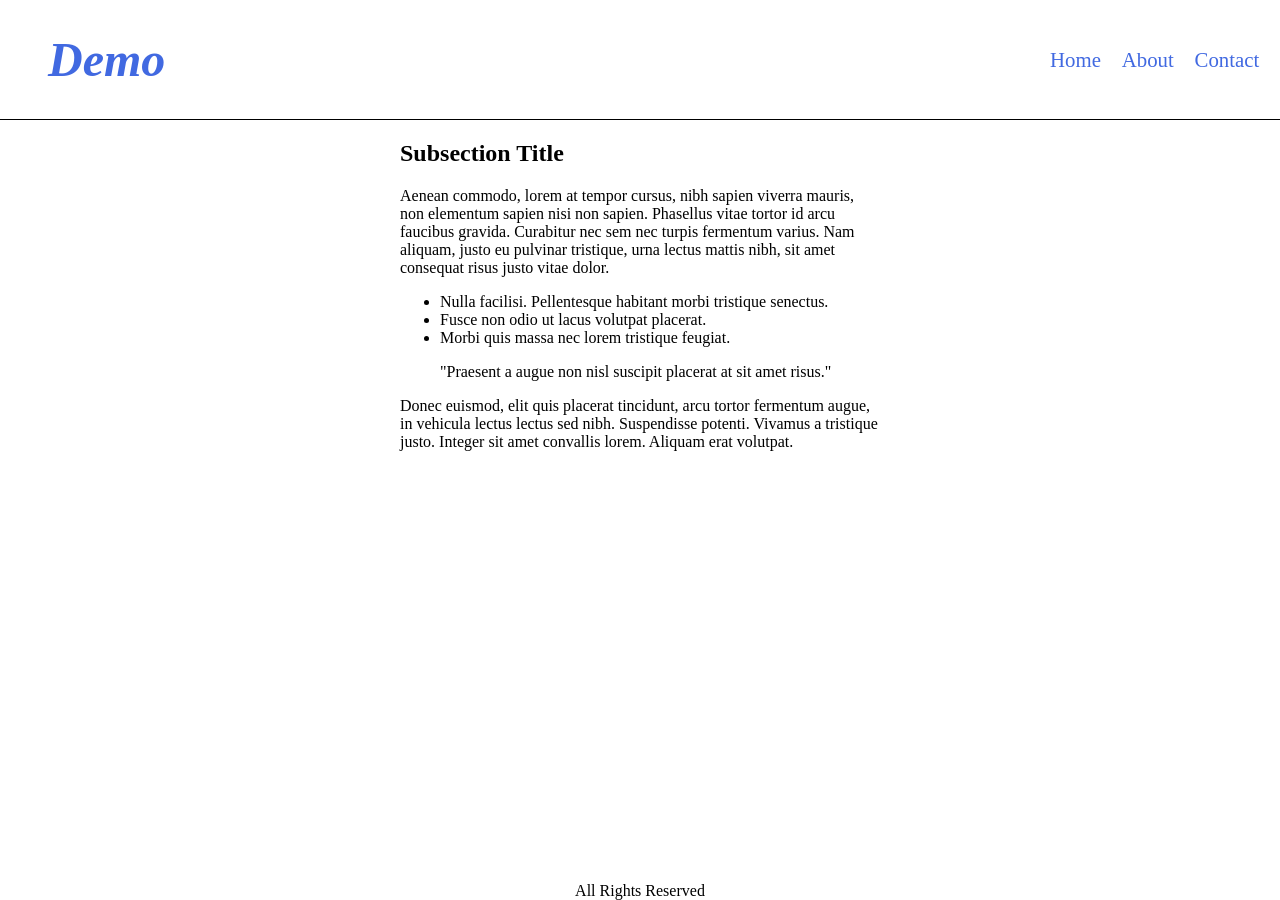
==== index.html @ 1e61eecd "first commit" ====
<!DOCTYPE html>
<html>
<head>

	<meta charset="utf-8"
	      name="viewport" 
		  content="width=device-width, initial-scale=1"
    >

    <link rel="stylesheet" type="text/css" href="style.css">

	<title>Demo</title>
</head>


<body>
	<header>
		<h1 id="logo"><a href="#">Demo</a></h1>
	
		<nav>
			<ul>
				<li><a href="#">Home</a></li>
				<li><a href="#">About</a></li>
				<li><a href="#">Contact</a></li>
			</ul>
		</nav>
    </header>
	<main>
		<section class="post">
			<h2>Subsection Title</h2>
				<p>
				  Aenean commodo, lorem at tempor cursus, nibh sapien viverra mauris, non 
				  elementum sapien nisi non sapien. Phasellus vitae tortor id arcu faucibus 
				  gravida. Curabitur nec sem nec turpis fermentum varius. Nam aliquam, 
				  justo eu pulvinar tristique, urna lectus mattis nibh, sit amet consequat 
				  risus justo vitae dolor.
				</p>

				<ul>
				  <li>Nulla facilisi. Pellentesque habitant morbi tristique senectus.</li>
				  <li>Fusce non odio ut lacus volutpat placerat.</li>
				  <li>Morbi quis massa nec lorem tristique feugiat.</li>
				</ul>

				<blockquote>
				  "Praesent a augue non nisl suscipit placerat at sit amet risus."
				</blockquote>

				<p>
				  Donec euismod, elit quis placerat tincidunt, arcu tortor fermentum augue, 
				  in vehicula lectus lectus sed nibh. Suspendisse potenti. Vivamus a 
				  tristique justo. Integer sit amet convallis lorem. Aliquam erat volutpat.
				</p>
		</section>
	</main>
	<footer>All Rights Reserved<footer>
</body>
</html>
---- style.css ----
/* -------- GLOBAL -------- */

html {
	padding: 0;
	margin: 0;
}

body {
	display: flex;
	flex-direction: column;
	min-height: 100vh;
	padding: 0;
	margin: 0;
}

a {
	text-decoration: none;
}

/* --------  HEADER -------- */

header {
	display: flex;
	flex-direction: row;
	align-items: center;
	justify-content: space-between;
	border-bottom: 1px solid black;
}

header #logo {
	color: royalblue;
	padding-inline: 1em;
	font-weight: bolder;
	font-family: serif;
	font-style: italic;
	font-size: 3em;
}

header a {
	color: royalblue;
}

nav {
	display: flex;
	flex-direction: row;
	font-size: 1.3em;
}

nav ul {
	display: flex;
	list-style: none;
	align-items: center;
	justify-content: left;
	padding-inline: 1em;
	gap: 1em;
}






/* -------- MAIN -------- */

main {
	flex: 1;
	margin-inline: 10%;
	margin: auto;
}

section {
	width: 30em;
}

/* -------- FOOTER -------- */
footer {
 	display: flex;
 	flex-direction: row;
 	align-content: center;
 	justify-content: center;
}
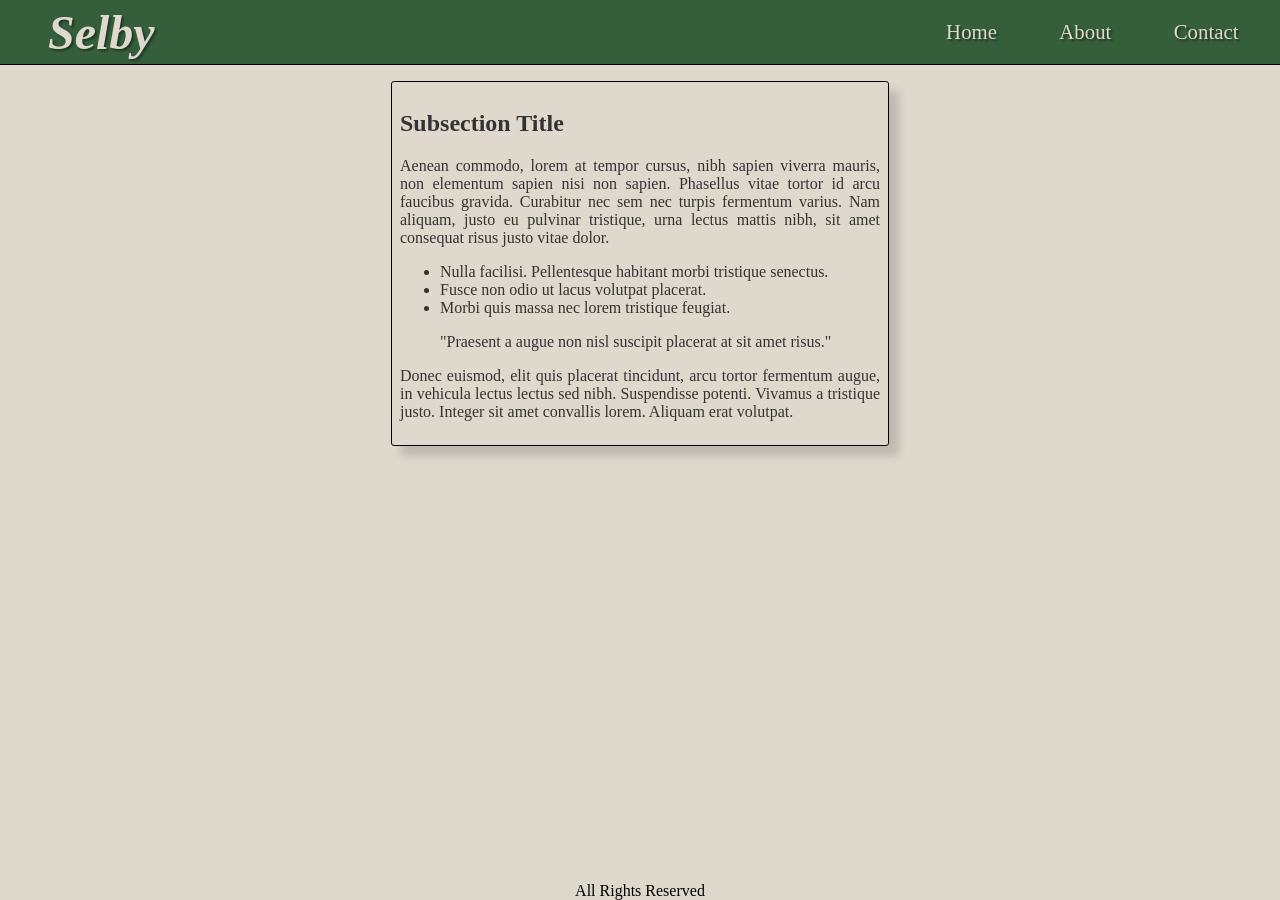
==== commit 1f548888: "added :root to style.css for theming" ====
--- a/index.html
+++ b/index.html
@@ -15,7 +15,7 @@
 
 <body>
 	<header>
-		<h1 id="logo"><a href="#">Demo</a></h1>
+		<h1 id="logo"><a href="#">Selby</a></h1>
 	
 		<nav>
 			<ul>
--- a/style.css
+++ b/style.css
@@ -1,3 +1,15 @@
+:root {
+	--primary-color: #355e3b;
+	--secondary-color: #7b3f00;
+	--bg-color: #dfd8cd;
+	--text: #333333;
+	--link: #dfd8cd;
+	--highlight: #305030;
+}
+
+
+
+
 /* -------- GLOBAL -------- */
 
 html {
@@ -8,9 +20,12 @@
 body {
 	display: flex;
 	flex-direction: column;
+	align-content: space-between;
 	min-height: 100vh;
 	padding: 0;
 	margin: 0;
+	background-color: var(--bg-color);
+
 }
 
 a {
@@ -25,41 +40,59 @@
 	align-items: center;
 	justify-content: space-between;
 	border-bottom: 1px solid black;
+	height: 64px;
+	background-color: var(--primary-color);
+
 }
 
 header #logo {
-	color: royalblue;
+	color: --text-white;
 	padding-inline: 1em;
 	font-weight: bolder;
 	font-family: serif;
 	font-style: italic;
 	font-size: 3em;
+	text-shadow: 2px 2px 2px rgba(0,0,0,0.4);
 }
 
 header a {
-	color: royalblue;
+	color: var(--link);
 }
 
 nav {
 	display: flex;
 	flex-direction: row;
 	font-size: 1.3em;
+	height: auto;
+	align-items: stretch;
 }
 
 nav ul {
 	display: flex;
 	list-style: none;
-	align-items: center;
+	align-items: stretch;
 	justify-content: left;
 	padding-inline: 1em;
 	gap: 1em;
 }
 
+nav ul li {
+	align-items: center;
+	overflow: hidden;
 
+}
 
+nav ul li a {
+	display: block;
+	height: 100%;
+	padding: 1em 1em;
+	text-shadow: 2px 2px 2px rgba(0,0,0,0.4);
+}
 
+nav ul li a:hover {
+	background-color: var(--highlight);
 
-
+}
 /* -------- MAIN -------- */
 
 main {
@@ -68,12 +101,21 @@
 	margin: auto;
 }
 
-section {
+main section {
 	width: 30em;
+	color: var(--text);
+	margin-inline: auto;
+	margin-block: 1em;
+	text-align: justify;
+	border: 1px solid black;
+	padding: 0.5em;
+	box-shadow: 10px 10px 10px rgba(0,0,0,0.15);
+	border-radius: 3px;
 }
 
 /* -------- FOOTER -------- */
 footer {
+	margin-top: auto;
  	display: flex;
  	flex-direction: row;
  	align-content: center;
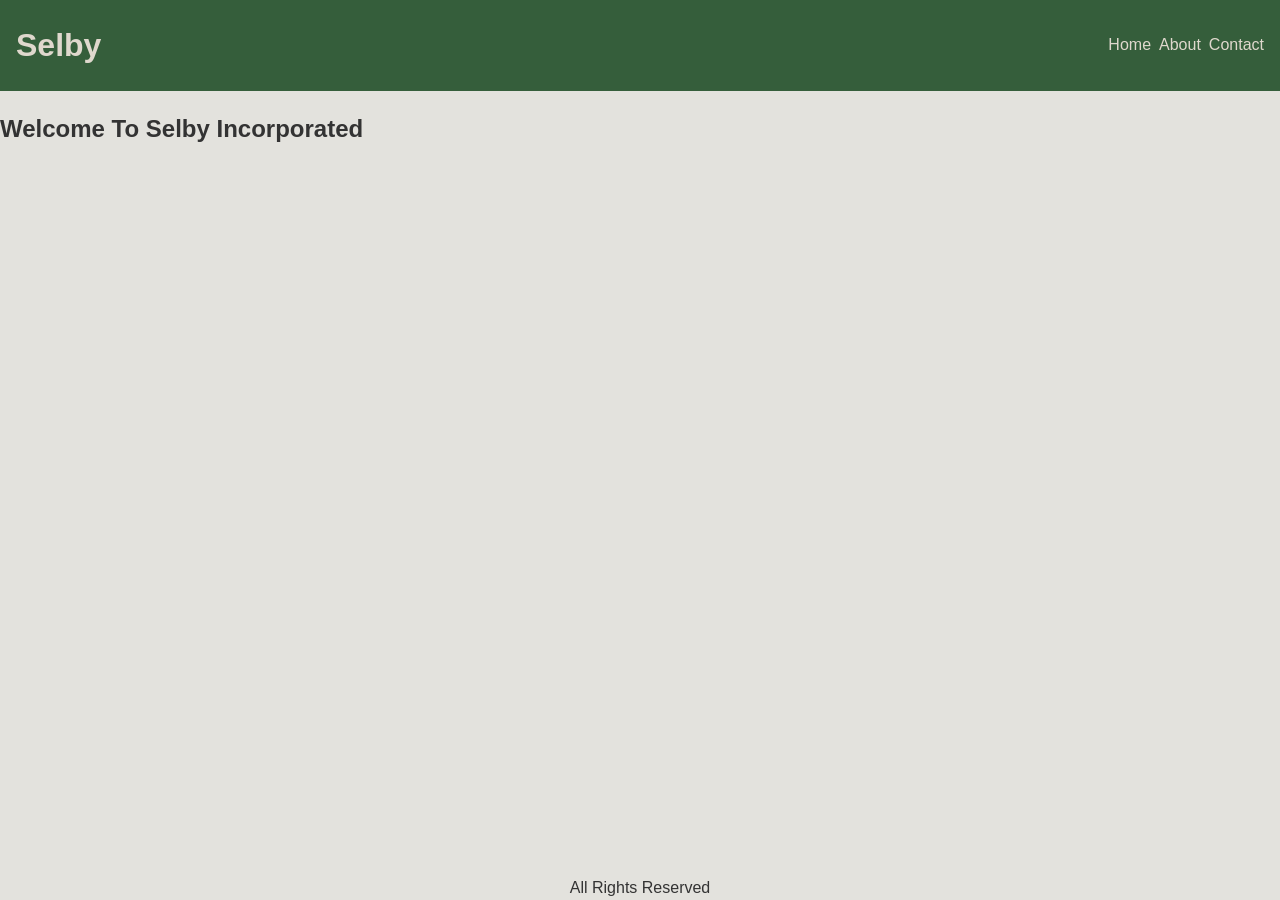
==== commit c4a35344: "Restructured and Began Restyling" ====
--- a/index.html
+++ b/index.html
@@ -7,7 +7,8 @@
 		  content="width=device-width, initial-scale=1"
     >
 
-    <link rel="stylesheet" type="text/css" href="style.css">
+    <link rel="stylesheet" type="text/css" href="css/style.css">
+	<link rel="icon" type="image/svg+xml" href="assets/favicon.svg">
 
 	<title>Demo</title>
 </head>
@@ -15,44 +16,23 @@
 
 <body>
 	<header>
-		<h1 id="logo"><a href="#">Selby</a></h1>
+		<h1 id="logo"><a href="index.html">Selby</a></h1>
 	
-		<nav>
+		<nav class="navbar">
 			<ul>
-				<li><a href="#">Home</a></li>
-				<li><a href="#">About</a></li>
-				<li><a href="#">Contact</a></li>
+				<li><a href="index.html">Home</a></li>
+				<li><a href="pages/about.html">About</a></li>
+				<li><a href="pages/contact.html">Contact</a></li>
 			</ul>
 		</nav>
     </header>
 	<main>
-		<section class="post">
-			<h2>Subsection Title</h2>
-				<p>
-				  Aenean commodo, lorem at tempor cursus, nibh sapien viverra mauris, non 
-				  elementum sapien nisi non sapien. Phasellus vitae tortor id arcu faucibus 
-				  gravida. Curabitur nec sem nec turpis fermentum varius. Nam aliquam, 
-				  justo eu pulvinar tristique, urna lectus mattis nibh, sit amet consequat 
-				  risus justo vitae dolor.
-				</p>
-
-				<ul>
-				  <li>Nulla facilisi. Pellentesque habitant morbi tristique senectus.</li>
-				  <li>Fusce non odio ut lacus volutpat placerat.</li>
-				  <li>Morbi quis massa nec lorem tristique feugiat.</li>
-				</ul>
-
-				<blockquote>
-				  "Praesent a augue non nisl suscipit placerat at sit amet risus."
-				</blockquote>
-
-				<p>
-				  Donec euismod, elit quis placerat tincidunt, arcu tortor fermentum augue, 
-				  in vehicula lectus lectus sed nibh. Suspendisse potenti. Vivamus a 
-				  tristique justo. Integer sit amet convallis lorem. Aliquam erat volutpat.
-				</p>
+		<section class="home">
+			<h2>Welcome To Selby Incorporated</h2>
+		
+	        
 		</section>
 	</main>
-	<footer>All Rights Reserved<footer>
+	<footer>All Rights Reserved</footer>
 </body>
-</html>+</html>
--- a/css/style.css
+++ b/css/style.css
@@ -0,0 +1,78 @@
+@import url("./header.css");
+@import url("./nav.css");
+@import url("./content.css");
+@import url("./footer.css");
+:root {
+	--primary-color: #355e3b;
+	--secondary-color: #7b3f00;
+	--bg-color: #e3e2dd;
+	--text: #333333;
+	--link-header: #dfd8cd;
+	--highlight: #305030;
+	--text-white: #ffffff;
+	--border-color: #000000;
+	--font-family-base: Arial, Helvetica, sans-serif;
+	--font-family-heading: Georgia, "Times New Roman", serif;
+	--font-size-base: 16px;
+	--font-size-sm: 0.875rem;
+	--font-size-md: 1rem;
+	--font-size-lg: 1.25rem;
+	--font-size-xl: 2rem;
+	--font-size-2xl: 3rem;
+	--font-weight-normal: 400;
+	--font-weight-semibold: 600;
+	--font-weight-bold: 700;
+	--line-height-base: 1.5;
+	--spacing-xs: 0.25rem;
+	--spacing-sm: 0.5rem;
+	--spacing-md: 1rem;
+	--spacing-lg: 1.5rem;
+	--spacing-xl: 2rem;
+	--radius-sm: 3px;
+	--radius-md: 6px;
+	--shadow-sm: 0 2px 4px rgba(0, 0, 0, 0.12);
+	--shadow-md: 10px 10px 10px rgba(0, 0, 0, 0.15);
+	--max-content-width: 22em;
+	--header-height: 64px;
+}
+
+html {
+	margin: 0;
+	padding: 0;
+	box-sizing: border-box;
+	font-size: var(--font-size-base);
+}
+
+*,
+*::before,
+*::after {
+	box-sizing: inherit;
+}
+
+body {
+	margin: 0;
+	padding: 0;
+	min-height: 100vh;
+	display: flex;
+	flex-direction: column;
+	background-color: var(--bg-color);
+	color: var(--text);
+	font-family: var(--font-family-base);
+	font-weight: var(--font-weight-normal);
+	line-height: var(--line-height-base);
+}
+
+img,
+picture,
+svg,
+canvas {
+	display: block;
+	max-width: 100%;
+}
+
+button,
+input,
+textarea,
+select {
+	font: inherit;
+}
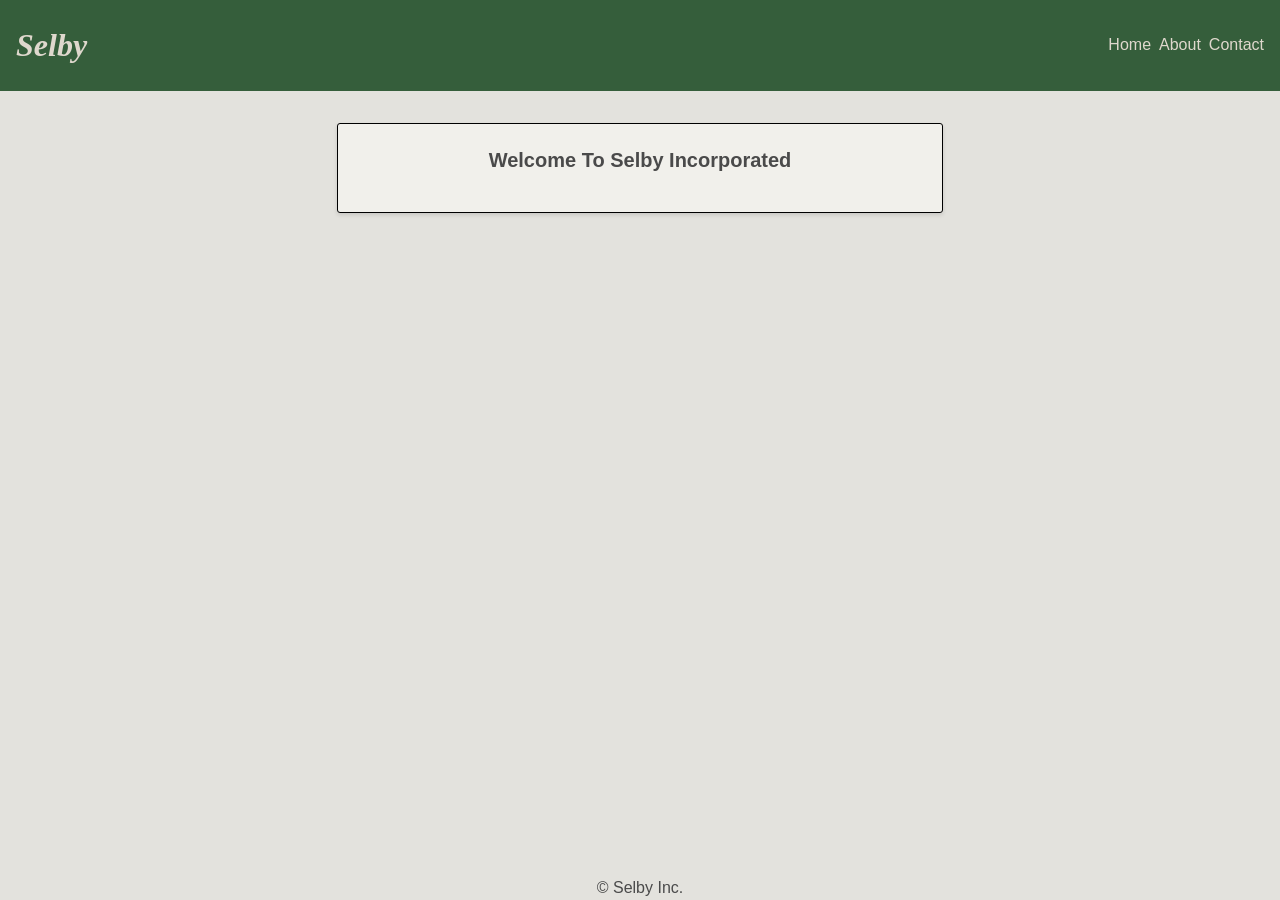
==== commit b90f88f9: "Completed baseline styling" ====
--- a/index.html
+++ b/index.html
@@ -16,7 +16,7 @@
 
 <body>
 	<header>
-		<h1 id="logo"><a href="index.html">Selby</a></h1>
+		<h1 class="logo"><a href="index.html">Selby</a></h1>
 	
 		<nav class="navbar">
 			<ul>
@@ -28,11 +28,11 @@
     </header>
 	<main>
 		<section class="home">
-			<h2>Welcome To Selby Incorporated</h2>
+			<h3>Welcome To Selby Incorporated</h3>
 		
 	        
 		</section>
 	</main>
-	<footer>All Rights Reserved</footer>
+	<footer>&copy; Selby Inc.</footer>
 </body>
 </html>
--- a/css/style.css
+++ b/css/style.css
@@ -6,7 +6,8 @@
 	--primary-color: #355e3b;
 	--secondary-color: #7b3f00;
 	--bg-color: #e3e2dd;
-	--text: #333333;
+	--surface-color: #f1f0eb;
+	--text: #4a4a4a;
 	--link-header: #dfd8cd;
 	--highlight: #305030;
 	--text-white: #ffffff;
